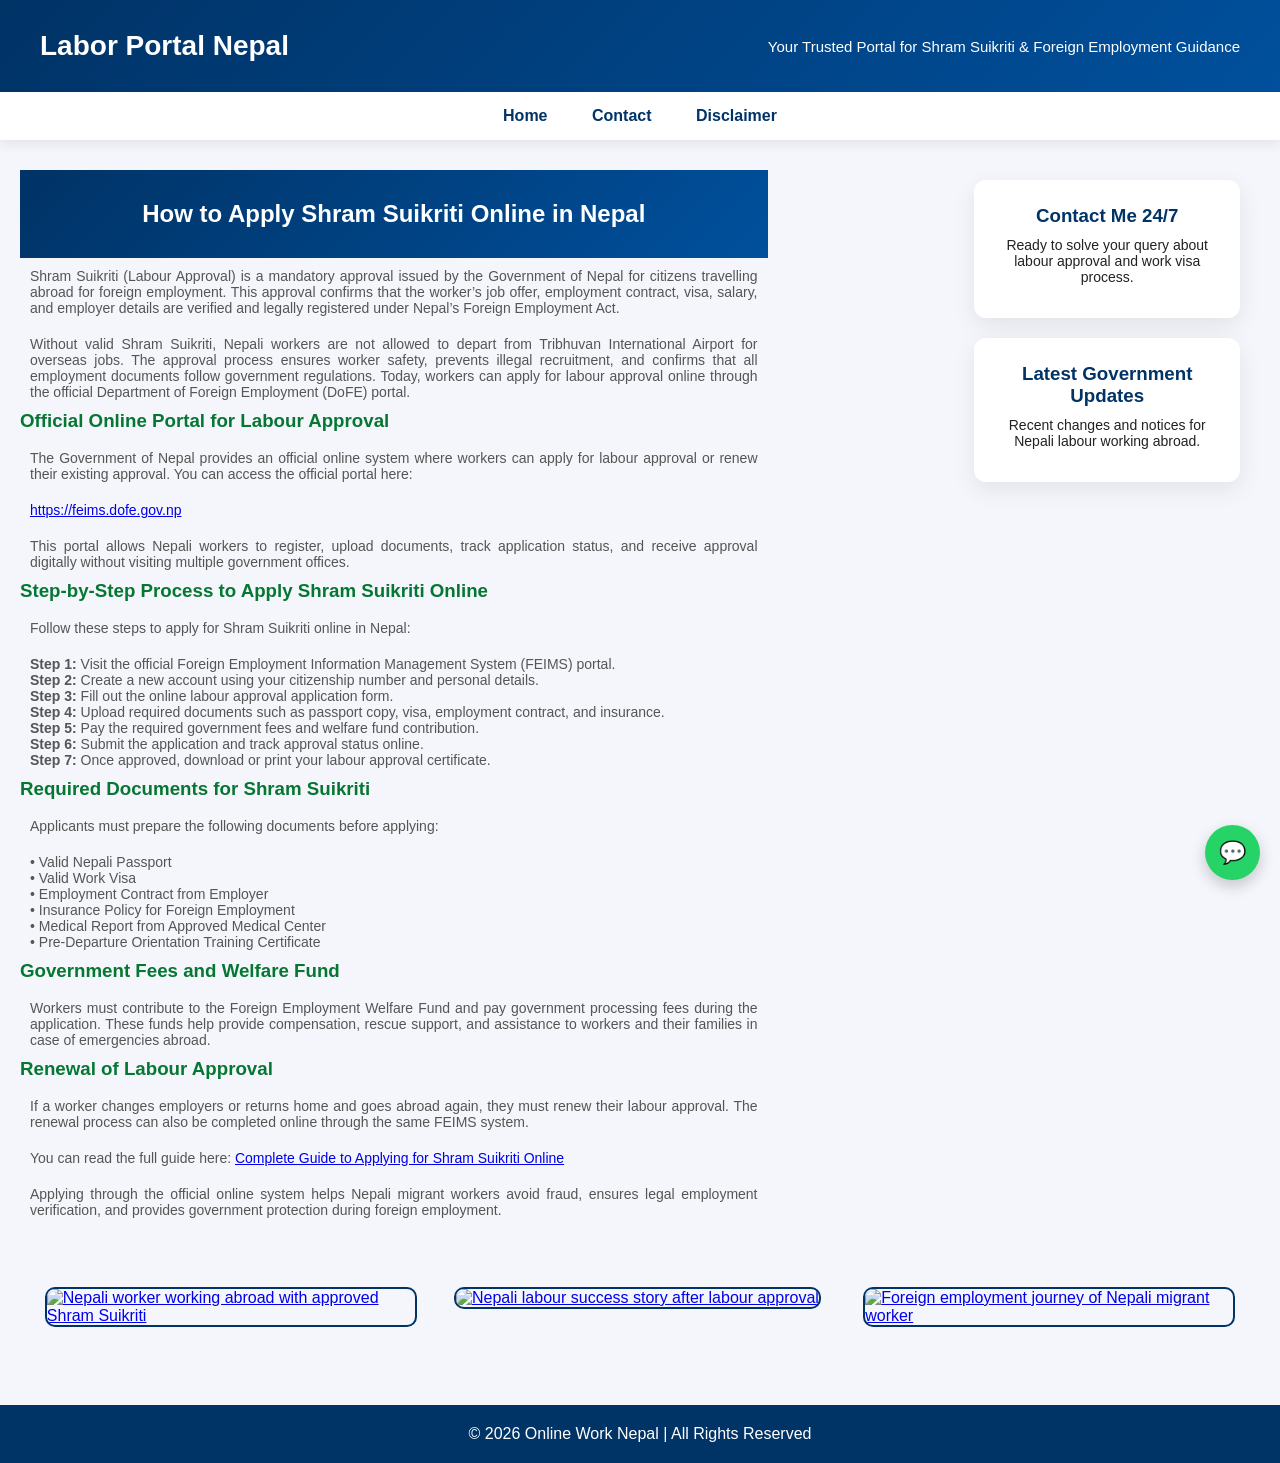
==== How to Apply Shram Suikriti Online in Nepal.html @ 9d61db6b "Add files via upload" ====
<!DOCTYPE html>
<html lang="en">
<head>
<meta charset="UTF-8">
<meta name="viewport" content="width=device-width, initial-scale=1.0">

<title>Shram Suikriti & Labour Approval Guide | Online Work Nepal</title>

<meta name="description" content="Complete guide about Shram Suikriti (Labour Approval) in Nepal. Learn how to apply online, required documents, and official process for foreign employment.">
<meta name="keywords" content="Shram Suikriti Nepal, Labour Approval Nepal, DoFE Online, Foreign Employment Nepal">
<meta name="author" content="Online Work Nepal">
<meta name="robots" content="index, follow">
<meta name="theme-color" content="#003366">

<!-- IMPORTANT: Replace with your real domain -->
<link rel="canonical" href="https://yourdomain.com/shram-suikriti-guide.html">

<!-- Open Graph -->
<meta property="og:title" content="Shram Suikriti & Labour Approval Guide - Online Work Nepal">
<meta property="og:description" content="Step-by-step process for Shram Suikriti online application in Nepal. Official and trusted information for migrant workers.">
<meta property="og:type" content="article">
<meta property="og:url" content="https://yourdomain.com/shram-suikriti-guide.html">
<meta property="og:image" content="https://yourdomain.com/images/shram-suikriti-cover.jpg">

<link rel="stylesheet" href="BlogPage.css">
<link rel="icon" href="favicon.ico">
</head>

<body>

<header>
    <div class="top-header">
        <h1 class="logo">Labor Portal Nepal</h1>
        <p>Your Trusted Portal for Shram Suikriti & Foreign Employment Guidance</p>
    </div>
</header>

<nav aria-label="Main Navigation">
    <a href="/">Home</a>
    <a href="/contact.html">Contact</a>
    <a href="/disclaimer.html">Disclaimer</a>
</nav>

<main>

    <!-- MAIN CONTENT -->
    <section class="contentbox-2">
        <article class="post">

    <header class="header-2">
    <h2>How to Apply Shram Suikriti Online in Nepal</h2>
    </header>

    <div class="post-content">

<p>
Shram Suikriti (Labour Approval) is a mandatory approval issued by the Government of Nepal for citizens travelling abroad for foreign employment. This approval confirms that the worker’s job offer, employment contract, visa, salary, and employer details are verified and legally registered under Nepal’s Foreign Employment Act.
</p>

<p>
Without valid Shram Suikriti, Nepali workers are not allowed to depart from Tribhuvan International Airport for overseas jobs. The approval process ensures worker safety, prevents illegal recruitment, and confirms that all employment documents follow government regulations. Today, workers can apply for labour approval online through the official Department of Foreign Employment (DoFE) portal.
</p>

<h3>Official Online Portal for Labour Approval</h3>

<p>
The Government of Nepal provides an official online system where workers can apply for labour approval or renew their existing approval. You can access the official portal here:
</p>

<p>
<a href="https://feims.dofe.gov.np" target="_blank">https://feims.dofe.gov.np</a>
</p>

<p>
This portal allows Nepali workers to register, upload documents, track application status, and receive approval digitally without visiting multiple government offices.
</p>

<h3>Step-by-Step Process to Apply Shram Suikriti Online</h3>

<p>
Follow these steps to apply for Shram Suikriti online in Nepal:
</p>

<p>
<strong>Step 1:</strong> Visit the official Foreign Employment Information Management System (FEIMS) portal. <br>
<strong>Step 2:</strong> Create a new account using your citizenship number and personal details. <br>
<strong>Step 3:</strong> Fill out the online labour approval application form. <br>
<strong>Step 4:</strong> Upload required documents such as passport copy, visa, employment contract, and insurance. <br>
<strong>Step 5:</strong> Pay the required government fees and welfare fund contribution. <br>
<strong>Step 6:</strong> Submit the application and track approval status online. <br>
<strong>Step 7:</strong> Once approved, download or print your labour approval certificate.
</p>

<h3>Required Documents for Shram Suikriti</h3>

<p>
Applicants must prepare the following documents before applying:
</p>

<p>
• Valid Nepali Passport <br>
• Valid Work Visa <br>
• Employment Contract from Employer <br>
• Insurance Policy for Foreign Employment <br>
• Medical Report from Approved Medical Center <br>
• Pre-Departure Orientation Training Certificate
</p>

<h3>Government Fees and Welfare Fund</h3>

<p>
Workers must contribute to the Foreign Employment Welfare Fund and pay government processing fees during the application. These funds help provide compensation, rescue support, and assistance to workers and their families in case of emergencies abroad.
</p>

<h3>Renewal of Labour Approval</h3>

<p>
If a worker changes employers or returns home and goes abroad again, they must renew their labour approval. The renewal process can also be completed online through the same FEIMS system.
</p>

<p>
You can read the full guide here: 
<a href="/how-to-apply-shram-suikriti.html">Complete Guide to Applying for Shram Suikriti Online</a>
</p>

<p>
Applying through the official online system helps Nepali migrant workers avoid fraud, ensures legal employment verification, and provides government protection during foreign employment.
</p>

</div>
        </article>
    </section>
       
    <!-- SIDEBAR -->
    <aside class="sidebar">
        <div class="contact-card">
            <h3>Contact Me 24/7</h3>
            <p>Ready to solve your query about labour approval and work visa process.</p>
        </div>

        <div class="contact-card">
            <h3>Latest Government Updates</h3>
            <p>Recent changes and notices for Nepali labour working abroad.</p>
        </div>
    </aside>

</main>

<!-- IMAGE GALLERY -->
<section class="emotionalphot">
    
    <!-- IMPORTANT: Use uploaded image path, not local C drive -->
    <a href="/success-story-1.html">
        <img src="file:///C:/Users/admin/Desktop/HTML%20FILES/Labor%20Approval%20Blog/ChatGPT%20Image%20Feb%2025,%202026,%2009_33_52%20PM.png" 
             alt="Nepali worker working abroad with approved Shram Suikriti">
    </a>

    <a href="/success-story-2.html">
        <img src="file:///C:/Users/admin/Desktop/HTML%20FILES/Labor%20Approval%20Blog/ChatGPT%20Image%20Feb%2025,%202026,%2009_33_52%20PM.png" 
             alt="Nepali labour success story after labour approval">
    </a>

    <a href="/success-story-3.html">
        <img src="file:///C:/Users/admin/Desktop/HTML%20FILES/Labor%20Approval%20Blog/ChatGPT%20Image%20Feb%2025,%202026,%2009_33_52%20PM.png" 
             alt="Foreign employment journey of Nepali migrant worker">
    </a>

</section>

<footer>
<p>© 2026 Online Work Nepal | All Rights Reserved</p>
</footer>

<a href="https://wa.me/977XXXXXXXXXX" class="whatsapp-btn" target="_blank" aria-label="Chat on WhatsApp">💬</a>

</body>
</html>
---- BlogPage.css ----
/* ================= RESET ================= */
* {
    margin: 0;
    padding: 0;
    box-sizing: border-box;
}

body {
    font-family: 'Segoe UI', sans-serif;
    background: #f4f6fb;
    color: #222;
}

/* ================= HEADER ================= */
header {
    background: linear-gradient(135deg, #003366, #00509d);
    color: white;
    padding: 30px 20px;
    text-align: center;
    position: relative;
    overflow: hidden;
}
.header-2{
    width: 80%;
}

.top-header {
    display: flex;
    justify-content: space-between;
    align-items: center;
    max-width: 1200px;
    margin: auto;
}

.logo {
    font-size: 28px;
    font-weight: bold;
}

header p {
    font-size: 15px;
}

/* Nepal Flag Watermark */
header::after {
    content: "";
    position: absolute;
    bottom: -20px;
    right: -20px;
    width: 180px;
    height: 180px;
    background: url('https://upload.wikimedia.org/wikipedia/commons/9/9b/Flag_of_Nepal.svg') no-repeat center;
    background-size: contain;
    opacity: 0.15;
}

/* ================= NAVIGATION ================= */
nav {
    background: white;
    padding: 15px;
    text-align: center;
    box-shadow: 0 4px 12px rgba(0,0,0,0.08);
    position: sticky;
    top: 0;
    z-index: 1000;
}

nav a {
    text-decoration: none;
    margin: 0 20px;
    font-weight: 600;
    color: #003366;
    transition: 0.3s;
}

nav a:hover {
    color: #e63946;
}

/* ================= MAIN LAYOUT ================= */
main {
    display: flex;
    padding: 20px;
}

/* ================= CONTENT ================= */

.contentbox h2 {
    margin-bottom: 15px;
}

.post {
    margin-top: 10px;
}

.post-box {
    display: block;
    background: white;
    padding: 15px;
    border-radius: 8px;
    box-shadow: 0 4px 12px rgba(0,0,0,0.05);
    transition: 0.3s;
}

.post-box:hover {
    transform: translateY(-4px);
}

.post-content h3 {
    color: #067733;
    margin-bottom: 8px;
}

.post-content p {
    font-size: 14px;
    color: #555;
    width: 80%;
    text-align: justify;
    padding: 10px;
}

/* ================= SIDEBAR ================= */
.sidebar {
    width: 60%;
    padding: 20px;
}

.contact-card {
    background: white;
    padding: 25px 20px;
    border-radius: 12px;
    text-align: center;
    box-shadow: 0 8px 25px rgba(0,0,0,0.08);
    margin-bottom: 20px;
    position: relative;
}

.contact-card::after {
    content: "";
    position: absolute;
    bottom: -1px;
    right: -10px;
    width: 120px;
    height: 120px;
    background: url('https://upload.wikimedia.org/wikipedia/commons/9/9b/Flag_of_Nepal.svg') no-repeat center;
    background-size: contain;
    opacity: 0.06;
}

.contact-card h3 {
    color: #003366;
    margin-bottom: 10px;
}

.contact-card p {
    font-size: 14px;
    margin-bottom: 8px;
}

.email {
    font-weight: 600;
    color: #00509d;
}

.contact-btn {
    display: inline-block;
    margin-top: 12px;
    padding: 10px 18px;
    background: #003366;
    color: white;
    border-radius: 6px;
    text-decoration: none;
    font-weight: 600;
    transition: 0.3s;
}

.contact-btn:hover {
    background: #00509d;
}

/* ================= IMAGE GALLERY ================= */
.emotionalphot {
    width: 100%;
    display: flex;
    justify-content: center;
    flex-wrap: wrap;
    padding: 20px;
}

.emotionalphot a {
    width: 30%;
    margin: 1.5%;
    display: block;
}

.emotionalphot a img {
    width: 100%;
    height: auto;
    border: 2px solid #003366;
    border-radius: 10px;
    transition: 0.3s;
}

.emotionalphot a:hover img {
    transform: scale(1.05);
    box-shadow: 0 10px 25px rgba(0,0,0,0.3);
}

/* ================= FOOTER ================= */
footer {
    background: #003366;
    color: white;
    text-align: center;
    padding: 20px;
    margin-top: 40px;
}

/* ================= WHATSAPP ================= */
.whatsapp-btn {
    position: fixed;
    bottom: 20px;
    right: 20px;
    background: #25D366;
    color: white;
    font-size: 22px;
    width: 55px;
    height: 55px;
    display: flex;
    align-items: center;
    justify-content: center;
    border-radius: 50%;
    text-decoration: none;
    box-shadow: 0 6px 15px rgba(0,0,0,0.2);
    transition: 0.3s;
}

.whatsapp-btn:hover {
    transform: scale(1.1);
}
.post-content h3 {
    word-break: keep-all;
    overflow-wrap: normal;
    hyphens: none;
}

/* ================= MOBILE ================= */
/* ================= IMPROVED MOBILE RESPONSIVE ================= */
@media (max-width: 992px) {

    main {
        flex-direction: column;
        padding: 15px;
    }

    .contentbox,
    .sidebar {
        width: 100%;
        padding: 10px 0;
    }

    .post-content p {
        width: 100%; /* FIXED 80% width issue */
        padding: 8px 0;
        font-size: 15px;
        line-height: 1.7;
    }

    .header-2 {
        width: 100%;
        text-align: left;
    }
}


/* ================= MOBILE TABLET ================= */
@media (max-width: 768px) {

    header {
        padding: 25px 15px;
    }

    .top-header {
        flex-direction: column;
        gap: 10px;
        text-align: center;
    }

    .logo {
        font-size: 22px;
    }

    header p {
        font-size: 14px;
    }

    nav {
        padding: 12px 5px;
    }

    nav a {
        display: inline-block;
        margin: 8px 10px;
        font-size: 14px;
    }

    .post-content h3 {
        width: 100%;
        font-size: 19px;
        line-height: 1.4;
    }

    .sidebar {
        padding: 10px 0;
    }

    .contact-card {
        padding: 20px 15px;
    }

    .emotionalphot {
        flex-direction: column;
        align-items: center;
        padding: 15px;
    }

    .emotionalphot a {
        width: 95%;
        margin: 10px 0;
    }

    .emotionalphot a img {
        border-radius: 12px;
    }

    .contact-btn {
        width: 100%;
        text-align: center;
    }
}


/* ================= SMALL MOBILE DEVICES ================= */
@media (max-width: 480px) {

    header {
        padding: 20px 10px;
    }

    .logo {
        font-size: 20px;
    }

    header p {
        font-size: 13px;
    }
    nav {
    display: flex;
    justify-content: center;
    align-items: center;
    flex-wrap: nowrap; /* force single line */
    overflow-x: auto;  /* allow scroll if very small screen */
}


    nav a {
        display: inline-block;
    margin: 0 10px;
    font-size: 14px;
    white-space: nowrap; /* prevent breaking */
    }

    .post-content p {
        font-size: 14px;
        line-height: 1.6;
    }

    .post-content h3 {
        font-size: 17px;
    }

    .contact-card h3 {
        font-size: 18px;
    }

    .contact-card p {
        font-size: 13px;
    }

    .whatsapp-btn {
        width: 50px;
        height: 50px;
        font-size: 20px;
        bottom: 15px;
        right: 15px;
    }
}


/* ================= EXTRA SMALL DEVICES (320px) ================= */
@media (max-width: 360px) {

    .logo {
        font-size: 18px;
    }

    nav a {
        font-size: 13px;
    }

    .post-content p {
        font-size: 13px;
    }

    .post-content h3 {
        font-size: 16px;
    }

}
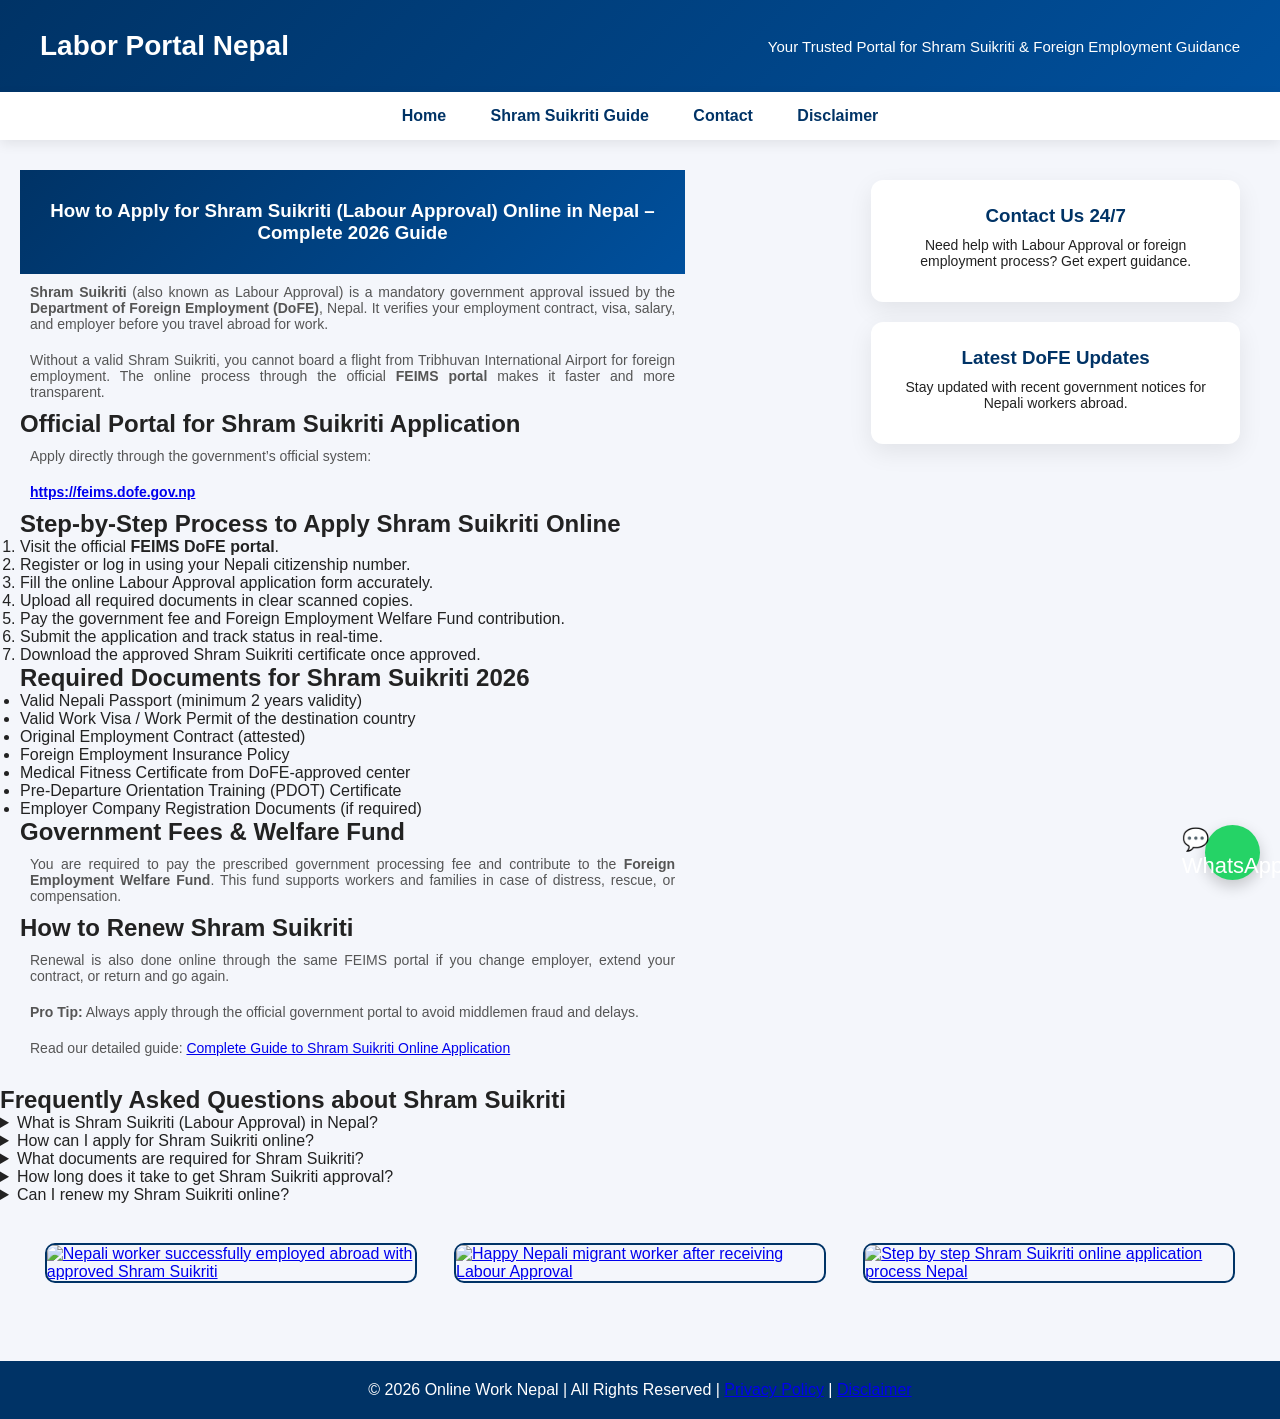
==== commit f93b0696: "Update How to Apply Shram Suikriti Online in Nepal.html" ====
--- a/How to Apply Shram Suikriti Online in Nepal.html
+++ b/How to Apply Shram Suikriti Online in Nepal.html
@@ -1,177 +1,276 @@
 <!DOCTYPE html>
 <html lang="en">
 <head>
-<meta charset="UTF-8">
-<meta name="viewport" content="width=device-width, initial-scale=1.0">
-
-<title>Shram Suikriti & Labour Approval Guide | Online Work Nepal</title>
-
-<meta name="description" content="Complete guide about Shram Suikriti (Labour Approval) in Nepal. Learn how to apply online, required documents, and official process for foreign employment.">
-<meta name="keywords" content="Shram Suikriti Nepal, Labour Approval Nepal, DoFE Online, Foreign Employment Nepal">
-<meta name="author" content="Online Work Nepal">
-<meta name="robots" content="index, follow">
-<meta name="theme-color" content="#003366">
-
-<!-- IMPORTANT: Replace with your real domain -->
-<link rel="canonical" href="https://yourdomain.com/shram-suikriti-guide.html">
-
-<!-- Open Graph -->
-<meta property="og:title" content="Shram Suikriti & Labour Approval Guide - Online Work Nepal">
-<meta property="og:description" content="Step-by-step process for Shram Suikriti online application in Nepal. Official and trusted information for migrant workers.">
-<meta property="og:type" content="article">
-<meta property="og:url" content="https://yourdomain.com/shram-suikriti-guide.html">
-<meta property="og:image" content="https://yourdomain.com/images/shram-suikriti-cover.jpg">
-
-<link rel="stylesheet" href="BlogPage.css">
-<link rel="icon" href="favicon.ico">
+    <meta charset="UTF-8">
+    <meta name="viewport" content="width=device-width, initial-scale=1.0">
+    <title>Shram Suikriti (Labour Approval) Nepal 2026: Online Application Guide</title>
+    <meta name="description" content="Complete step-by-step guide on how to apply for Shram Suikriti (Labour Approval) online in Nepal. Official DoFE FEIMS portal, required documents, fees, and process for foreign employment.">
+    <meta name="keywords" content="Shram Suikriti Nepal, Labour Approval Nepal, Shram Suikriti online apply, DoFE FEIMS, foreign employment Nepal, labour approval process, DoFE Nepal">
+    <meta name="author" content="Online Work Nepal">
+    <meta name="robots" content="index, follow">
+    <meta name="theme-color" content="#003366">
+    
+    <!-- Canonical -->
+    <link rel="canonical" href="https://yourdomain.com/shram-suikriti-guide.html">
+    
+    <!-- Open Graph / Social -->
+    <meta property="og:title" content="Shram Suikriti (Labour Approval) Nepal 2026: Complete Online Guide">
+    <meta property="og:description" content="Official step-by-step process to apply for Shram Suikriti online via DoFE FEIMS portal. Required documents, fees &amp; success tips for Nepali migrant workers.">
+    <meta property="og:type" content="article">
+    <meta property="og:url" content="https://yourdomain.com/shram-suikriti-guide.html">
+    <meta property="og:image" content="https://yourdomain.com/images/shram-suikriti-cover.jpg">
+    <meta property="og:site_name" content="Online Work Nepal">
+    <meta property="article:published_time" content="2026-06-01T00:00:00+05:45">
+    <meta property="article:modified_time" content="2026-06-07T15:00:00+05:45">
+    
+    <!-- Twitter Card -->
+    <meta name="twitter:card" content="summary_large_image">
+    <meta name="twitter:title" content="Shram Suikriti Nepal - Labour Approval Guide">
+    <meta name="twitter:description" content="Apply for Shram Suikriti online easily. Full guide with documents &amp; DoFE portal link.">
+    <meta name="twitter:image" content="https://yourdomain.com/images/shram-suikriti-cover.jpg">
+
+    <!-- Additional SEO Meta -->
+    <meta name="google-site-verification" content="YOUR_GOOGLE_VERIFICATION_CODE_HERE">
+    <link rel="stylesheet" href="BlogPage.css">
+    <link rel="icon" href="favicon.ico">
+    
+    <!-- Article Schema -->
+    <script type="application/ld+json">
+    {
+      "@context": "https://schema.org",
+      "@type": "Article",
+      "headline": "How to Apply Shram Suikriti (Labour Approval) Online in Nepal – Complete 2026 Guide",
+      "description": "Step-by-step official guide for Shram Suikriti online application through DoFE FEIMS portal.",
+      "author": {
+        "@type": "Organization",
+        "name": "Online Work Nepal"
+      },
+      "publisher": {
+        "@type": "Organization",
+        "name": "Online Work Nepal",
+        "logo": {
+          "@type": "ImageObject",
+          "url": "https://yourdomain.com/logo.png"
+        }
+      },
+      "datePublished": "2026-06-01T00:00:00+05:45",
+      "dateModified": "2026-06-07T15:00:00+05:45",
+      "mainEntityOfPage": {
+        "@type": "WebPage",
+        "@id": "https://yourdomain.com/shram-suikriti-guide.html"
+      },
+      "image": "https://yourdomain.com/images/shram-suikriti-cover.jpg"
+    }
+    </script>
+
+    <!-- FAQ Schema Markup -->
+    <script type="application/ld+json">
+    {
+      "@context": "https://schema.org",
+      "@type": "FAQPage",
+      "mainEntity": [
+        {
+          "@type": "Question",
+          "name": "What is Shram Suikriti (Labour Approval) in Nepal?",
+          "acceptedAnswer": {
+            "@type": "Answer",
+            "text": "Shram Suikriti is a mandatory government approval issued by the Department of Foreign Employment (DoFE) for Nepali citizens going abroad for foreign employment. It verifies your job offer, contract, visa, and employer details."
+          }
+        },
+        {
+          "@type": "Question",
+          "name": "How can I apply for Shram Suikriti online?",
+          "acceptedAnswer": {
+            "@type": "Answer",
+            "text": "You can apply online through the official FEIMS portal: https://feims.dofe.gov.np. Register with your citizenship number, fill the form, upload documents, pay fees, and track your application."
+          }
+        },
+        {
+          "@type": "Question",
+          "name": "What documents are required for Shram Suikriti?",
+          "acceptedAnswer": {
+            "@type": "Answer",
+            "text": "Required documents include: Valid Nepali Passport, Work Visa, Employment Contract, Foreign Employment Insurance, Medical Fitness Certificate, and Pre-Departure Orientation Training Certificate."
+          }
+        },
+        {
+          "@type": "Question",
+          "name": "How much is the government fee for Labour Approval?",
+          "acceptedAnswer": {
+            "@type": "Answer",
+            "text": "You must pay the official government processing fee plus contribution to the Foreign Employment Welfare Fund. Exact amounts are displayed on the FEIMS portal during application."
+          }
+        },
+        {
+          "@type": "Question",
+          "name": "How long does it take to get Shram Suikriti approval?",
+          "acceptedAnswer": {
+            "@type": "Answer",
+            "text": "Processing time usually ranges from 3 to 15 working days depending on document verification. You can track the status online through the FEIMS portal."
+          }
+        },
+        {
+          "@type": "Question",
+          "name": "Can I renew my Shram Suikriti online?",
+          "acceptedAnswer": {
+            "@type": "Answer",
+            "text": "Yes, renewal of Labour Approval can also be done online through the same FEIMS portal if you change employer or extend your contract."
+          }
+        },
+        {
+          "@type": "Question",
+          "name": "What happens if my Shram Suikriti application is rejected?",
+          "acceptedAnswer": {
+            "@type": "Answer",
+            "text": "If rejected, you will receive a reason on the portal. Correct the issues (missing documents, errors, etc.) and re-apply. Always ensure all documents are valid and properly attested."
+          }
+        }
+      ]
+    }
+    </script>
 </head>
-
 <body>
-
-<header>
-    <div class="top-header">
-        <h1 class="logo">Labor Portal Nepal</h1>
-        <p>Your Trusted Portal for Shram Suikriti & Foreign Employment Guidance</p>
-    </div>
-</header>
-
-<nav aria-label="Main Navigation">
-    <a href="/">Home</a>
-    <a href="/contact.html">Contact</a>
-    <a href="/disclaimer.html">Disclaimer</a>
-</nav>
-
-<main>
-
-    <!-- MAIN CONTENT -->
-    <section class="contentbox-2">
-        <article class="post">
-
-    <header class="header-2">
-    <h2>How to Apply Shram Suikriti Online in Nepal</h2>
+    <header>
+        <div class="top-header">
+            <h1 class="logo">Labor Portal Nepal</h1>
+            <p>Your Trusted Portal for Shram Suikriti &amp; Foreign Employment Guidance</p>
+        </div>
     </header>
 
-    <div class="post-content">
-
-<p>
-Shram Suikriti (Labour Approval) is a mandatory approval issued by the Government of Nepal for citizens travelling abroad for foreign employment. This approval confirms that the worker’s job offer, employment contract, visa, salary, and employer details are verified and legally registered under Nepal’s Foreign Employment Act.
-</p>
-
-<p>
-Without valid Shram Suikriti, Nepali workers are not allowed to depart from Tribhuvan International Airport for overseas jobs. The approval process ensures worker safety, prevents illegal recruitment, and confirms that all employment documents follow government regulations. Today, workers can apply for labour approval online through the official Department of Foreign Employment (DoFE) portal.
-</p>
-
-<h3>Official Online Portal for Labour Approval</h3>
-
-<p>
-The Government of Nepal provides an official online system where workers can apply for labour approval or renew their existing approval. You can access the official portal here:
-</p>
-
-<p>
-<a href="https://feims.dofe.gov.np" target="_blank">https://feims.dofe.gov.np</a>
-</p>
-
-<p>
-This portal allows Nepali workers to register, upload documents, track application status, and receive approval digitally without visiting multiple government offices.
-</p>
-
-<h3>Step-by-Step Process to Apply Shram Suikriti Online</h3>
-
-<p>
-Follow these steps to apply for Shram Suikriti online in Nepal:
-</p>
-
-<p>
-<strong>Step 1:</strong> Visit the official Foreign Employment Information Management System (FEIMS) portal. <br>
-<strong>Step 2:</strong> Create a new account using your citizenship number and personal details. <br>
-<strong>Step 3:</strong> Fill out the online labour approval application form. <br>
-<strong>Step 4:</strong> Upload required documents such as passport copy, visa, employment contract, and insurance. <br>
-<strong>Step 5:</strong> Pay the required government fees and welfare fund contribution. <br>
-<strong>Step 6:</strong> Submit the application and track approval status online. <br>
-<strong>Step 7:</strong> Once approved, download or print your labour approval certificate.
-</p>
-
-<h3>Required Documents for Shram Suikriti</h3>
-
-<p>
-Applicants must prepare the following documents before applying:
-</p>
-
-<p>
-• Valid Nepali Passport <br>
-• Valid Work Visa <br>
-• Employment Contract from Employer <br>
-• Insurance Policy for Foreign Employment <br>
-• Medical Report from Approved Medical Center <br>
-• Pre-Departure Orientation Training Certificate
-</p>
-
-<h3>Government Fees and Welfare Fund</h3>
-
-<p>
-Workers must contribute to the Foreign Employment Welfare Fund and pay government processing fees during the application. These funds help provide compensation, rescue support, and assistance to workers and their families in case of emergencies abroad.
-</p>
-
-<h3>Renewal of Labour Approval</h3>
-
-<p>
-If a worker changes employers or returns home and goes abroad again, they must renew their labour approval. The renewal process can also be completed online through the same FEIMS system.
-</p>
-
-<p>
-You can read the full guide here: 
-<a href="/how-to-apply-shram-suikriti.html">Complete Guide to Applying for Shram Suikriti Online</a>
-</p>
-
-<p>
-Applying through the official online system helps Nepali migrant workers avoid fraud, ensures legal employment verification, and provides government protection during foreign employment.
-</p>
-
-</div>
-        </article>
+    <nav aria-label="Main Navigation">
+        <a href="/">Home</a>
+        <a href="/shram-suikriti-guide.html">Shram Suikriti Guide</a>
+        <a href="/contact.html">Contact</a>
+        <a href="/disclaimer.html">Disclaimer</a>
+    </nav>
+
+    <main>
+        <!-- MAIN CONTENT -->
+        <section class="contentbox-2">
+            <article class="post">
+                <header class="header-2">
+                    <h1>How to Apply for Shram Suikriti (Labour Approval) Online in Nepal – Complete 2026 Guide</h1>
+                </header>
+                
+                <div class="post-content">
+                    <p>
+                        <strong>Shram Suikriti</strong> (also known as Labour Approval) is a mandatory government approval issued by the <strong>Department of Foreign Employment (DoFE)</strong>, Nepal. It verifies your employment contract, visa, salary, and employer before you travel abroad for work.
+                    </p>
+                    <p>
+                        Without a valid Shram Suikriti, you cannot board a flight from Tribhuvan International Airport for foreign employment. The online process through the official <strong>FEIMS portal</strong> makes it faster and more transparent.
+                    </p>
+
+                    <h2>Official Portal for Shram Suikriti Application</h2>
+                    <p>
+                        Apply directly through the government’s official system:
+                    </p>
+                    <p>
+                        <strong><a href="https://feims.dofe.gov.np" target="_blank" rel="noopener">https://feims.dofe.gov.np</a></strong>
+                    </p>
+
+                    <h2>Step-by-Step Process to Apply Shram Suikriti Online</h2>
+                    <ol>
+                        <li>Visit the official <strong>FEIMS DoFE portal</strong>.</li>
+                        <li>Register or log in using your Nepali citizenship number.</li>
+                        <li>Fill the online Labour Approval application form accurately.</li>
+                        <li>Upload all required documents in clear scanned copies.</li>
+                        <li>Pay the government fee and Foreign Employment Welfare Fund contribution.</li>
+                        <li>Submit the application and track status in real-time.</li>
+                        <li>Download the approved Shram Suikriti certificate once approved.</li>
+                    </ol>
+
+                    <h2>Required Documents for Shram Suikriti 2026</h2>
+                    <ul>
+                        <li>Valid Nepali Passport (minimum 2 years validity)</li>
+                        <li>Valid Work Visa / Work Permit of the destination country</li>
+                        <li>Original Employment Contract (attested)</li>
+                        <li>Foreign Employment Insurance Policy</li>
+                        <li>Medical Fitness Certificate from DoFE-approved center</li>
+                        <li>Pre-Departure Orientation Training (PDOT) Certificate</li>
+                        <li>Employer Company Registration Documents (if required)</li>
+                    </ul>
+
+                    <h2>Government Fees &amp; Welfare Fund</h2>
+                    <p>
+                        You are required to pay the prescribed government processing fee and contribute to the <strong>Foreign Employment Welfare Fund</strong>. This fund supports workers and families in case of distress, rescue, or compensation.
+                    </p>
+
+                    <h2>How to Renew Shram Suikriti</h2>
+                    <p>
+                        Renewal is also done online through the same FEIMS portal if you change employer, extend your contract, or return and go again.
+                    </p>
+
+                    <p>
+                        <strong>Pro Tip:</strong> Always apply through the official government portal to avoid middlemen fraud and delays.
+                    </p>
+
+                    <!-- Internal linking -->
+                    <p>
+                        Read our detailed guide: 
+                        <a href="/how-to-apply-shram-suikriti.html">Complete Guide to Shram Suikriti Online Application</a>
+                    </p>
+                </div>
+            </article>
+        </section>
+        
+        <!-- SIDEBAR -->
+        <aside class="sidebar">
+            <div class="contact-card">
+                <h3>Contact Us 24/7</h3>
+                <p>Need help with Labour Approval or foreign employment process? Get expert guidance.</p>
+            </div>
+            <div class="contact-card">
+                <h3>Latest DoFE Updates</h3>
+                <p>Stay updated with recent government notices for Nepali workers abroad.</p>
+            </div>
+        </aside>
+    </main>
+
+    <!-- FAQ SECTION (Recommended for better user experience and SEO) -->
+    <section class="faq-section">
+        <h2>Frequently Asked Questions about Shram Suikriti</h2>
+        <details>
+            <summary>What is Shram Suikriti (Labour Approval) in Nepal?</summary>
+            <p>Shram Suikriti is a mandatory government approval issued by the Department of Foreign Employment (DoFE) for Nepali citizens going abroad for foreign employment. It verifies your job offer, contract, visa, and employer details.</p>
+        </details>
+        <details>
+            <summary>How can I apply for Shram Suikriti online?</summary>
+            <p>You can apply online through the official FEIMS portal: <a href="https://feims.dofe.gov.np" target="_blank">https://feims.dofe.gov.np</a>. Register, fill the form, upload documents, pay fees, and track your application.</p>
+        </details>
+        <details>
+            <summary>What documents are required for Shram Suikriti?</summary>
+            <p>Required documents include: Valid Nepali Passport, Work Visa, Employment Contract, Foreign Employment Insurance, Medical Fitness Certificate, and Pre-Departure Orientation Training Certificate.</p>
+        </details>
+        <details>
+            <summary>How long does it take to get Shram Suikriti approval?</summary>
+            <p>Processing time usually ranges from 3 to 15 working days depending on document verification.</p>
+        </details>
+        <details>
+            <summary>Can I renew my Shram Suikriti online?</summary>
+            <p>Yes, renewal can also be done online through the same FEIMS portal.</p>
+        </details>
     </section>
-       
-    <!-- SIDEBAR -->
-    <aside class="sidebar">
-        <div class="contact-card">
-            <h3>Contact Me 24/7</h3>
-            <p>Ready to solve your query about labour approval and work visa process.</p>
-        </div>
-
-        <div class="contact-card">
-            <h3>Latest Government Updates</h3>
-            <p>Recent changes and notices for Nepali labour working abroad.</p>
-        </div>
-    </aside>
-
-</main>
-
-<!-- IMAGE GALLERY -->
-<section class="emotionalphot">
-    
-    <!-- IMPORTANT: Use uploaded image path, not local C drive -->
-    <a href="/success-story-1.html">
-        <img src="file:///C:/Users/admin/Desktop/HTML%20FILES/Labor%20Approval%20Blog/ChatGPT%20Image%20Feb%2025,%202026,%2009_33_52%20PM.png" 
-             alt="Nepali worker working abroad with approved Shram Suikriti">
-    </a>
-
-    <a href="/success-story-2.html">
-        <img src="file:///C:/Users/admin/Desktop/HTML%20FILES/Labor%20Approval%20Blog/ChatGPT%20Image%20Feb%2025,%202026,%2009_33_52%20PM.png" 
-             alt="Nepali labour success story after labour approval">
-    </a>
-
-    <a href="/success-story-3.html">
-        <img src="file:///C:/Users/admin/Desktop/HTML%20FILES/Labor%20Approval%20Blog/ChatGPT%20Image%20Feb%2025,%202026,%2009_33_52%20PM.png" 
-             alt="Foreign employment journey of Nepali migrant worker">
-    </a>
-
-</section>
-
-<footer>
-<p>© 2026 Online Work Nepal | All Rights Reserved</p>
-</footer>
-
-<a href="https://wa.me/977XXXXXXXXXX" class="whatsapp-btn" target="_blank" aria-label="Chat on WhatsApp">💬</a>
-
+
+    <!-- IMAGE GALLERY -->
+    <section class="emotionalphot">
+        <a href="/success-story-1.html">
+            <img src="https://yourdomain.com/images/shram-suikriti-worker-1.jpg" 
+                 alt="Nepali worker successfully employed abroad with approved Shram Suikriti">
+        </a>
+        <a href="/success-story-2.html">
+            <img src="https://yourdomain.com/images/shram-suikriti-worker-2.jpg" 
+                 alt="Happy Nepali migrant worker after receiving Labour Approval">
+        </a>
+        <a href="/success-story-3.html">
+            <img src="https://yourdomain.com/images/shram-suikriti-process.jpg" 
+                 alt="Step by step Shram Suikriti online application process Nepal">
+        </a>
+    </section>
+
+    <footer>
+        <p>© 2026 Online Work Nepal | All Rights Reserved | <a href="/privacy-policy.html">Privacy Policy</a> | <a href="/disclaimer.html">Disclaimer</a></p>
+    </footer>
+
+    <a href="https://wa.me/977XXXXXXXXXX" class="whatsapp-btn" target="_blank" aria-label="Chat on WhatsApp">💬 WhatsApp</a>
 </body>
-</html>+</html>
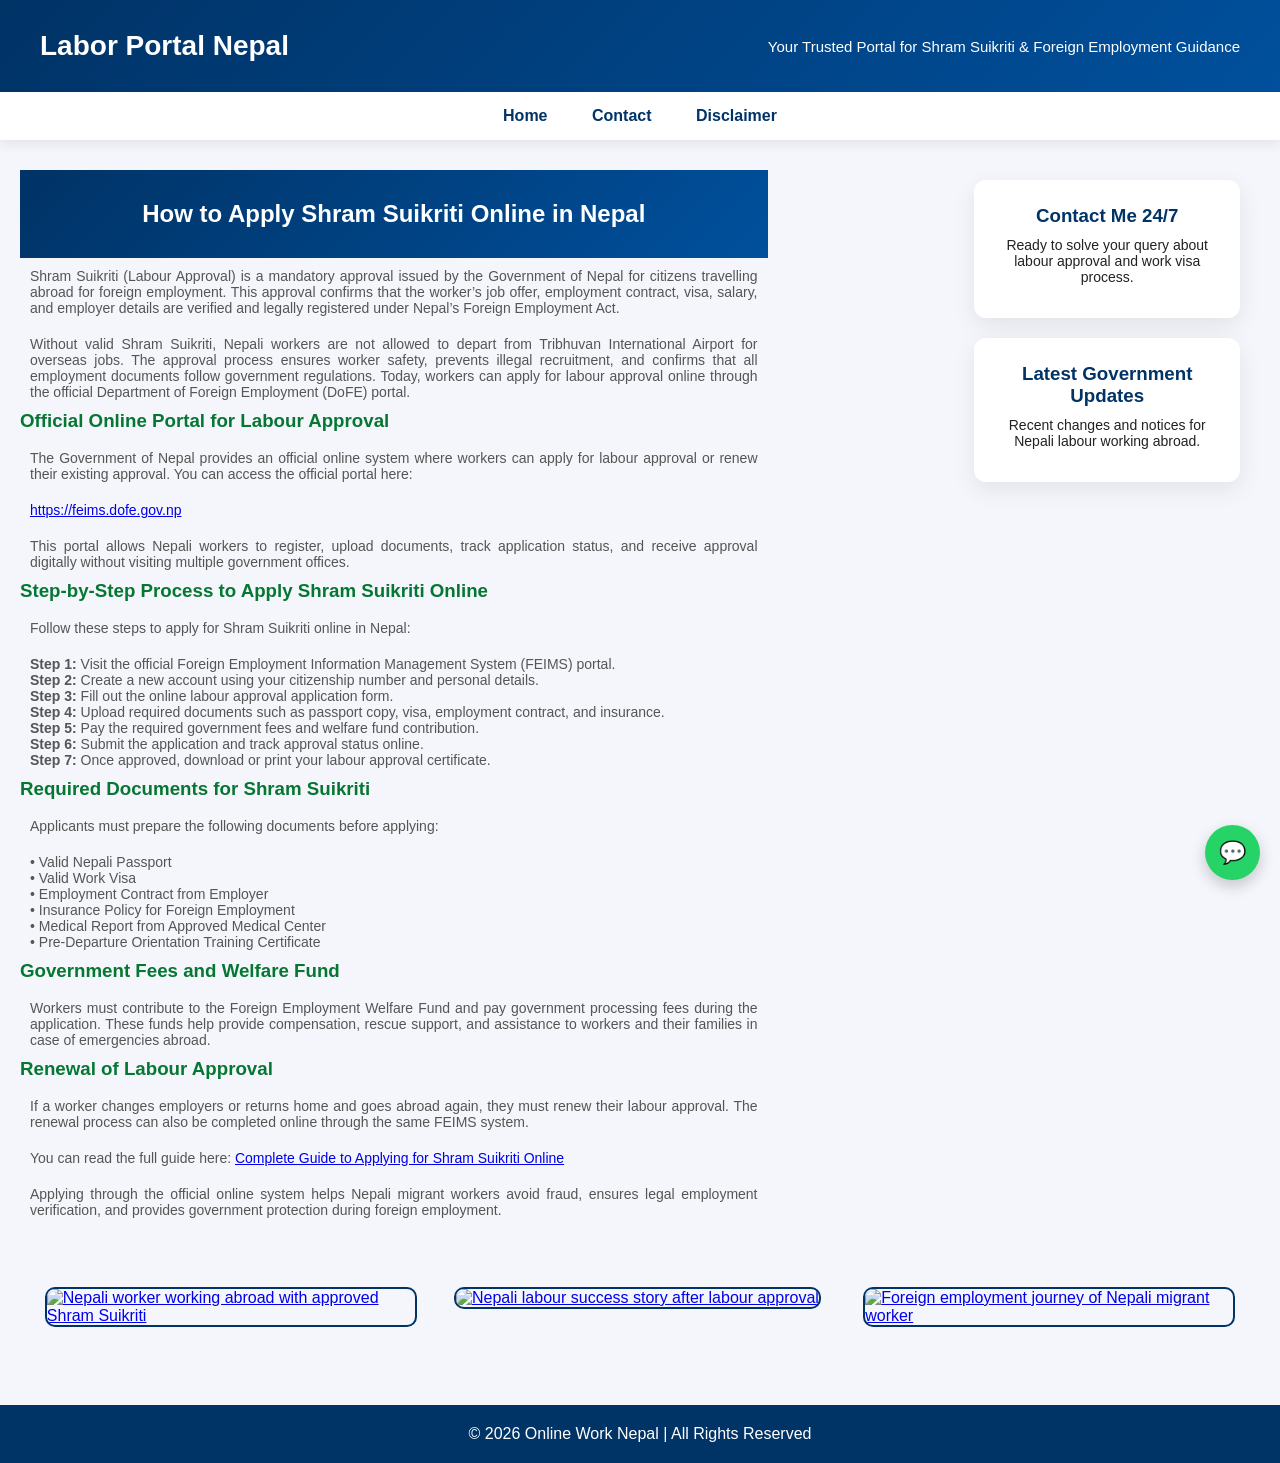
==== commit ecf67a34: "Update How to Apply Shram Suikriti Online in Nepal.html" ====
--- a/How to Apply Shram Suikriti Online in Nepal.html
+++ b/How to Apply Shram Suikriti Online in Nepal.html
@@ -1,276 +1,177 @@
 <!DOCTYPE html>
 <html lang="en">
 <head>
-    <meta charset="UTF-8">
-    <meta name="viewport" content="width=device-width, initial-scale=1.0">
-    <title>Shram Suikriti (Labour Approval) Nepal 2026: Online Application Guide</title>
-    <meta name="description" content="Complete step-by-step guide on how to apply for Shram Suikriti (Labour Approval) online in Nepal. Official DoFE FEIMS portal, required documents, fees, and process for foreign employment.">
-    <meta name="keywords" content="Shram Suikriti Nepal, Labour Approval Nepal, Shram Suikriti online apply, DoFE FEIMS, foreign employment Nepal, labour approval process, DoFE Nepal">
-    <meta name="author" content="Online Work Nepal">
-    <meta name="robots" content="index, follow">
-    <meta name="theme-color" content="#003366">
-    
-    <!-- Canonical -->
-    <link rel="canonical" href="https://yourdomain.com/shram-suikriti-guide.html">
-    
-    <!-- Open Graph / Social -->
-    <meta property="og:title" content="Shram Suikriti (Labour Approval) Nepal 2026: Complete Online Guide">
-    <meta property="og:description" content="Official step-by-step process to apply for Shram Suikriti online via DoFE FEIMS portal. Required documents, fees &amp; success tips for Nepali migrant workers.">
-    <meta property="og:type" content="article">
-    <meta property="og:url" content="https://yourdomain.com/shram-suikriti-guide.html">
-    <meta property="og:image" content="https://yourdomain.com/images/shram-suikriti-cover.jpg">
-    <meta property="og:site_name" content="Online Work Nepal">
-    <meta property="article:published_time" content="2026-06-01T00:00:00+05:45">
-    <meta property="article:modified_time" content="2026-06-07T15:00:00+05:45">
-    
-    <!-- Twitter Card -->
-    <meta name="twitter:card" content="summary_large_image">
-    <meta name="twitter:title" content="Shram Suikriti Nepal - Labour Approval Guide">
-    <meta name="twitter:description" content="Apply for Shram Suikriti online easily. Full guide with documents &amp; DoFE portal link.">
-    <meta name="twitter:image" content="https://yourdomain.com/images/shram-suikriti-cover.jpg">
+<meta charset="UTF-8">
+<meta name="viewport" content="width=device-width, initial-scale=1.0">
 
-    <!-- Additional SEO Meta -->
-    <meta name="google-site-verification" content="YOUR_GOOGLE_VERIFICATION_CODE_HERE">
-    <link rel="stylesheet" href="BlogPage.css">
-    <link rel="icon" href="favicon.ico">
-    
-    <!-- Article Schema -->
-    <script type="application/ld+json">
-    {
-      "@context": "https://schema.org",
-      "@type": "Article",
-      "headline": "How to Apply Shram Suikriti (Labour Approval) Online in Nepal – Complete 2026 Guide",
-      "description": "Step-by-step official guide for Shram Suikriti online application through DoFE FEIMS portal.",
-      "author": {
-        "@type": "Organization",
-        "name": "Online Work Nepal"
-      },
-      "publisher": {
-        "@type": "Organization",
-        "name": "Online Work Nepal",
-        "logo": {
-          "@type": "ImageObject",
-          "url": "https://yourdomain.com/logo.png"
-        }
-      },
-      "datePublished": "2026-06-01T00:00:00+05:45",
-      "dateModified": "2026-06-07T15:00:00+05:45",
-      "mainEntityOfPage": {
-        "@type": "WebPage",
-        "@id": "https://yourdomain.com/shram-suikriti-guide.html"
-      },
-      "image": "https://yourdomain.com/images/shram-suikriti-cover.jpg"
-    }
-    </script>
+<title>Shram Suikriti & Labour Approval Guide | Online Work Nepal</title>
 
-    <!-- FAQ Schema Markup -->
-    <script type="application/ld+json">
-    {
-      "@context": "https://schema.org",
-      "@type": "FAQPage",
-      "mainEntity": [
-        {
-          "@type": "Question",
-          "name": "What is Shram Suikriti (Labour Approval) in Nepal?",
-          "acceptedAnswer": {
-            "@type": "Answer",
-            "text": "Shram Suikriti is a mandatory government approval issued by the Department of Foreign Employment (DoFE) for Nepali citizens going abroad for foreign employment. It verifies your job offer, contract, visa, and employer details."
-          }
-        },
-        {
-          "@type": "Question",
-          "name": "How can I apply for Shram Suikriti online?",
-          "acceptedAnswer": {
-            "@type": "Answer",
-            "text": "You can apply online through the official FEIMS portal: https://feims.dofe.gov.np. Register with your citizenship number, fill the form, upload documents, pay fees, and track your application."
-          }
-        },
-        {
-          "@type": "Question",
-          "name": "What documents are required for Shram Suikriti?",
-          "acceptedAnswer": {
-            "@type": "Answer",
-            "text": "Required documents include: Valid Nepali Passport, Work Visa, Employment Contract, Foreign Employment Insurance, Medical Fitness Certificate, and Pre-Departure Orientation Training Certificate."
-          }
-        },
-        {
-          "@type": "Question",
-          "name": "How much is the government fee for Labour Approval?",
-          "acceptedAnswer": {
-            "@type": "Answer",
-            "text": "You must pay the official government processing fee plus contribution to the Foreign Employment Welfare Fund. Exact amounts are displayed on the FEIMS portal during application."
-          }
-        },
-        {
-          "@type": "Question",
-          "name": "How long does it take to get Shram Suikriti approval?",
-          "acceptedAnswer": {
-            "@type": "Answer",
-            "text": "Processing time usually ranges from 3 to 15 working days depending on document verification. You can track the status online through the FEIMS portal."
-          }
-        },
-        {
-          "@type": "Question",
-          "name": "Can I renew my Shram Suikriti online?",
-          "acceptedAnswer": {
-            "@type": "Answer",
-            "text": "Yes, renewal of Labour Approval can also be done online through the same FEIMS portal if you change employer or extend your contract."
-          }
-        },
-        {
-          "@type": "Question",
-          "name": "What happens if my Shram Suikriti application is rejected?",
-          "acceptedAnswer": {
-            "@type": "Answer",
-            "text": "If rejected, you will receive a reason on the portal. Correct the issues (missing documents, errors, etc.) and re-apply. Always ensure all documents are valid and properly attested."
-          }
-        }
-      ]
-    }
-    </script>
+<meta name="description" content="Complete guide about Shram Suikriti (Labour Approval) in Nepal. Learn how to apply online, required documents, and official process for foreign employment.">
+<meta name="keywords" content="Shram Suikriti Nepal, Labour Approval Nepal, DoFE Online, Foreign Employment Nepal">
+<meta name="author" content="Online Work Nepal">
+<meta name="robots" content="index, follow">
+<meta name="theme-color" content="#003366">
+
+<!-- IMPORTANT: Replace with your real domain -->
+<link rel="canonical" href="https://yourdomain.com/shram-suikriti-guide.html">
+
+<!-- Open Graph -->
+<meta property="og:title" content="Shram Suikriti & Labour Approval Guide - Online Work Nepal">
+<meta property="og:description" content="Step-by-step process for Shram Suikriti online application in Nepal. Official and trusted information for migrant workers.">
+<meta property="og:type" content="article">
+<meta property="og:url" content="https://yourdomain.com/shram-suikriti-guide.html">
+<meta property="og:image" content="https://yourdomain.com/images/shram-suikriti-cover.jpg">
+
+<link rel="stylesheet" href="BlogPage.css">
+<link rel="icon" href="favicon.ico">
 </head>
+
 <body>
-    <header>
-        <div class="top-header">
-            <h1 class="logo">Labor Portal Nepal</h1>
-            <p>Your Trusted Portal for Shram Suikriti &amp; Foreign Employment Guidance</p>
-        </div>
+
+<header>
+    <div class="top-header">
+        <h1 class="logo">Labor Portal Nepal</h1>
+        <p>Your Trusted Portal for Shram Suikriti & Foreign Employment Guidance</p>
+    </div>
+</header>
+
+<nav aria-label="Main Navigation">
+    <a href="/">Home</a>
+    <a href="/contact.html">Contact</a>
+    <a href="/disclaimer.html">Disclaimer</a>
+</nav>
+
+<main>
+
+    <!-- MAIN CONTENT -->
+    <section class="contentbox-2">
+        <article class="post">
+
+    <header class="header-2">
+    <h2>How to Apply Shram Suikriti Online in Nepal</h2>
     </header>
 
-    <nav aria-label="Main Navigation">
-        <a href="/">Home</a>
-        <a href="/shram-suikriti-guide.html">Shram Suikriti Guide</a>
-        <a href="/contact.html">Contact</a>
-        <a href="/disclaimer.html">Disclaimer</a>
-    </nav>
+    <div class="post-content">
 
-    <main>
-        <!-- MAIN CONTENT -->
-        <section class="contentbox-2">
-            <article class="post">
-                <header class="header-2">
-                    <h1>How to Apply for Shram Suikriti (Labour Approval) Online in Nepal – Complete 2026 Guide</h1>
-                </header>
-                
-                <div class="post-content">
-                    <p>
-                        <strong>Shram Suikriti</strong> (also known as Labour Approval) is a mandatory government approval issued by the <strong>Department of Foreign Employment (DoFE)</strong>, Nepal. It verifies your employment contract, visa, salary, and employer before you travel abroad for work.
-                    </p>
-                    <p>
-                        Without a valid Shram Suikriti, you cannot board a flight from Tribhuvan International Airport for foreign employment. The online process through the official <strong>FEIMS portal</strong> makes it faster and more transparent.
-                    </p>
+<p>
+Shram Suikriti (Labour Approval) is a mandatory approval issued by the Government of Nepal for citizens travelling abroad for foreign employment. This approval confirms that the worker’s job offer, employment contract, visa, salary, and employer details are verified and legally registered under Nepal’s Foreign Employment Act.
+</p>
 
-                    <h2>Official Portal for Shram Suikriti Application</h2>
-                    <p>
-                        Apply directly through the government’s official system:
-                    </p>
-                    <p>
-                        <strong><a href="https://feims.dofe.gov.np" target="_blank" rel="noopener">https://feims.dofe.gov.np</a></strong>
-                    </p>
+<p>
+Without valid Shram Suikriti, Nepali workers are not allowed to depart from Tribhuvan International Airport for overseas jobs. The approval process ensures worker safety, prevents illegal recruitment, and confirms that all employment documents follow government regulations. Today, workers can apply for labour approval online through the official Department of Foreign Employment (DoFE) portal.
+</p>
 
-                    <h2>Step-by-Step Process to Apply Shram Suikriti Online</h2>
-                    <ol>
-                        <li>Visit the official <strong>FEIMS DoFE portal</strong>.</li>
-                        <li>Register or log in using your Nepali citizenship number.</li>
-                        <li>Fill the online Labour Approval application form accurately.</li>
-                        <li>Upload all required documents in clear scanned copies.</li>
-                        <li>Pay the government fee and Foreign Employment Welfare Fund contribution.</li>
-                        <li>Submit the application and track status in real-time.</li>
-                        <li>Download the approved Shram Suikriti certificate once approved.</li>
-                    </ol>
+<h3>Official Online Portal for Labour Approval</h3>
 
-                    <h2>Required Documents for Shram Suikriti 2026</h2>
-                    <ul>
-                        <li>Valid Nepali Passport (minimum 2 years validity)</li>
-                        <li>Valid Work Visa / Work Permit of the destination country</li>
-                        <li>Original Employment Contract (attested)</li>
-                        <li>Foreign Employment Insurance Policy</li>
-                        <li>Medical Fitness Certificate from DoFE-approved center</li>
-                        <li>Pre-Departure Orientation Training (PDOT) Certificate</li>
-                        <li>Employer Company Registration Documents (if required)</li>
-                    </ul>
+<p>
+The Government of Nepal provides an official online system where workers can apply for labour approval or renew their existing approval. You can access the official portal here:
+</p>
 
-                    <h2>Government Fees &amp; Welfare Fund</h2>
-                    <p>
-                        You are required to pay the prescribed government processing fee and contribute to the <strong>Foreign Employment Welfare Fund</strong>. This fund supports workers and families in case of distress, rescue, or compensation.
-                    </p>
+<p>
+<a href="https://feims.dofe.gov.np" target="_blank">https://feims.dofe.gov.np</a>
+</p>
 
-                    <h2>How to Renew Shram Suikriti</h2>
-                    <p>
-                        Renewal is also done online through the same FEIMS portal if you change employer, extend your contract, or return and go again.
-                    </p>
+<p>
+This portal allows Nepali workers to register, upload documents, track application status, and receive approval digitally without visiting multiple government offices.
+</p>
 
-                    <p>
-                        <strong>Pro Tip:</strong> Always apply through the official government portal to avoid middlemen fraud and delays.
-                    </p>
+<h3>Step-by-Step Process to Apply Shram Suikriti Online</h3>
 
-                    <!-- Internal linking -->
-                    <p>
-                        Read our detailed guide: 
-                        <a href="/how-to-apply-shram-suikriti.html">Complete Guide to Shram Suikriti Online Application</a>
-                    </p>
-                </div>
-            </article>
-        </section>
-        
-        <!-- SIDEBAR -->
-        <aside class="sidebar">
-            <div class="contact-card">
-                <h3>Contact Us 24/7</h3>
-                <p>Need help with Labour Approval or foreign employment process? Get expert guidance.</p>
-            </div>
-            <div class="contact-card">
-                <h3>Latest DoFE Updates</h3>
-                <p>Stay updated with recent government notices for Nepali workers abroad.</p>
-            </div>
-        </aside>
-    </main>
+<p>
+Follow these steps to apply for Shram Suikriti online in Nepal:
+</p>
 
-    <!-- FAQ SECTION (Recommended for better user experience and SEO) -->
-    <section class="faq-section">
-        <h2>Frequently Asked Questions about Shram Suikriti</h2>
-        <details>
-            <summary>What is Shram Suikriti (Labour Approval) in Nepal?</summary>
-            <p>Shram Suikriti is a mandatory government approval issued by the Department of Foreign Employment (DoFE) for Nepali citizens going abroad for foreign employment. It verifies your job offer, contract, visa, and employer details.</p>
-        </details>
-        <details>
-            <summary>How can I apply for Shram Suikriti online?</summary>
-            <p>You can apply online through the official FEIMS portal: <a href="https://feims.dofe.gov.np" target="_blank">https://feims.dofe.gov.np</a>. Register, fill the form, upload documents, pay fees, and track your application.</p>
-        </details>
-        <details>
-            <summary>What documents are required for Shram Suikriti?</summary>
-            <p>Required documents include: Valid Nepali Passport, Work Visa, Employment Contract, Foreign Employment Insurance, Medical Fitness Certificate, and Pre-Departure Orientation Training Certificate.</p>
-        </details>
-        <details>
-            <summary>How long does it take to get Shram Suikriti approval?</summary>
-            <p>Processing time usually ranges from 3 to 15 working days depending on document verification.</p>
-        </details>
-        <details>
-            <summary>Can I renew my Shram Suikriti online?</summary>
-            <p>Yes, renewal can also be done online through the same FEIMS portal.</p>
-        </details>
+<p>
+<strong>Step 1:</strong> Visit the official Foreign Employment Information Management System (FEIMS) portal. <br>
+<strong>Step 2:</strong> Create a new account using your citizenship number and personal details. <br>
+<strong>Step 3:</strong> Fill out the online labour approval application form. <br>
+<strong>Step 4:</strong> Upload required documents such as passport copy, visa, employment contract, and insurance. <br>
+<strong>Step 5:</strong> Pay the required government fees and welfare fund contribution. <br>
+<strong>Step 6:</strong> Submit the application and track approval status online. <br>
+<strong>Step 7:</strong> Once approved, download or print your labour approval certificate.
+</p>
+
+<h3>Required Documents for Shram Suikriti</h3>
+
+<p>
+Applicants must prepare the following documents before applying:
+</p>
+
+<p>
+• Valid Nepali Passport <br>
+• Valid Work Visa <br>
+• Employment Contract from Employer <br>
+• Insurance Policy for Foreign Employment <br>
+• Medical Report from Approved Medical Center <br>
+• Pre-Departure Orientation Training Certificate
+</p>
+
+<h3>Government Fees and Welfare Fund</h3>
+
+<p>
+Workers must contribute to the Foreign Employment Welfare Fund and pay government processing fees during the application. These funds help provide compensation, rescue support, and assistance to workers and their families in case of emergencies abroad.
+</p>
+
+<h3>Renewal of Labour Approval</h3>
+
+<p>
+If a worker changes employers or returns home and goes abroad again, they must renew their labour approval. The renewal process can also be completed online through the same FEIMS system.
+</p>
+
+<p>
+You can read the full guide here: 
+<a href="/how-to-apply-shram-suikriti.html">Complete Guide to Applying for Shram Suikriti Online</a>
+</p>
+
+<p>
+Applying through the official online system helps Nepali migrant workers avoid fraud, ensures legal employment verification, and provides government protection during foreign employment.
+</p>
+
+</div>
+        </article>
     </section>
+       
+    <!-- SIDEBAR -->
+    <aside class="sidebar">
+        <div class="contact-card">
+            <h3>Contact Me 24/7</h3>
+            <p>Ready to solve your query about labour approval and work visa process.</p>
+        </div>
 
-    <!-- IMAGE GALLERY -->
-    <section class="emotionalphot">
-        <a href="/success-story-1.html">
-            <img src="https://yourdomain.com/images/shram-suikriti-worker-1.jpg" 
-                 alt="Nepali worker successfully employed abroad with approved Shram Suikriti">
-        </a>
-        <a href="/success-story-2.html">
-            <img src="https://yourdomain.com/images/shram-suikriti-worker-2.jpg" 
-                 alt="Happy Nepali migrant worker after receiving Labour Approval">
-        </a>
-        <a href="/success-story-3.html">
-            <img src="https://yourdomain.com/images/shram-suikriti-process.jpg" 
-                 alt="Step by step Shram Suikriti online application process Nepal">
-        </a>
-    </section>
+        <div class="contact-card">
+            <h3>Latest Government Updates</h3>
+            <p>Recent changes and notices for Nepali labour working abroad.</p>
+        </div>
+    </aside>
 
-    <footer>
-        <p>© 2026 Online Work Nepal | All Rights Reserved | <a href="/privacy-policy.html">Privacy Policy</a> | <a href="/disclaimer.html">Disclaimer</a></p>
-    </footer>
+</main>
 
-    <a href="https://wa.me/977XXXXXXXXXX" class="whatsapp-btn" target="_blank" aria-label="Chat on WhatsApp">💬 WhatsApp</a>
+<!-- IMAGE GALLERY -->
+<section class="emotionalphot">
+    
+    <!-- IMPORTANT: Use uploaded image path, not local C drive -->
+    <a href="/success-story-1.html">
+        <img src="file:///C:/Users/admin/Desktop/HTML%20FILES/Labor%20Approval%20Blog/ChatGPT%20Image%20Feb%2025,%202026,%2009_33_52%20PM.png" 
+             alt="Nepali worker working abroad with approved Shram Suikriti">
+    </a>
+
+    <a href="/success-story-2.html">
+        <img src="file:///C:/Users/admin/Desktop/HTML%20FILES/Labor%20Approval%20Blog/ChatGPT%20Image%20Feb%2025,%202026,%2009_33_52%20PM.png" 
+             alt="Nepali labour success story after labour approval">
+    </a>
+
+    <a href="/success-story-3.html">
+        <img src="file:///C:/Users/admin/Desktop/HTML%20FILES/Labor%20Approval%20Blog/ChatGPT%20Image%20Feb%2025,%202026,%2009_33_52%20PM.png" 
+             alt="Foreign employment journey of Nepali migrant worker">
+    </a>
+
+</section>
+
+<footer>
+<p>© 2026 Online Work Nepal | All Rights Reserved</p>
+</footer>
+
+<a href="https://wa.me/977XXXXXXXXXX" class="whatsapp-btn" target="_blank" aria-label="Chat on WhatsApp">💬</a>
+
 </body>
 </html>
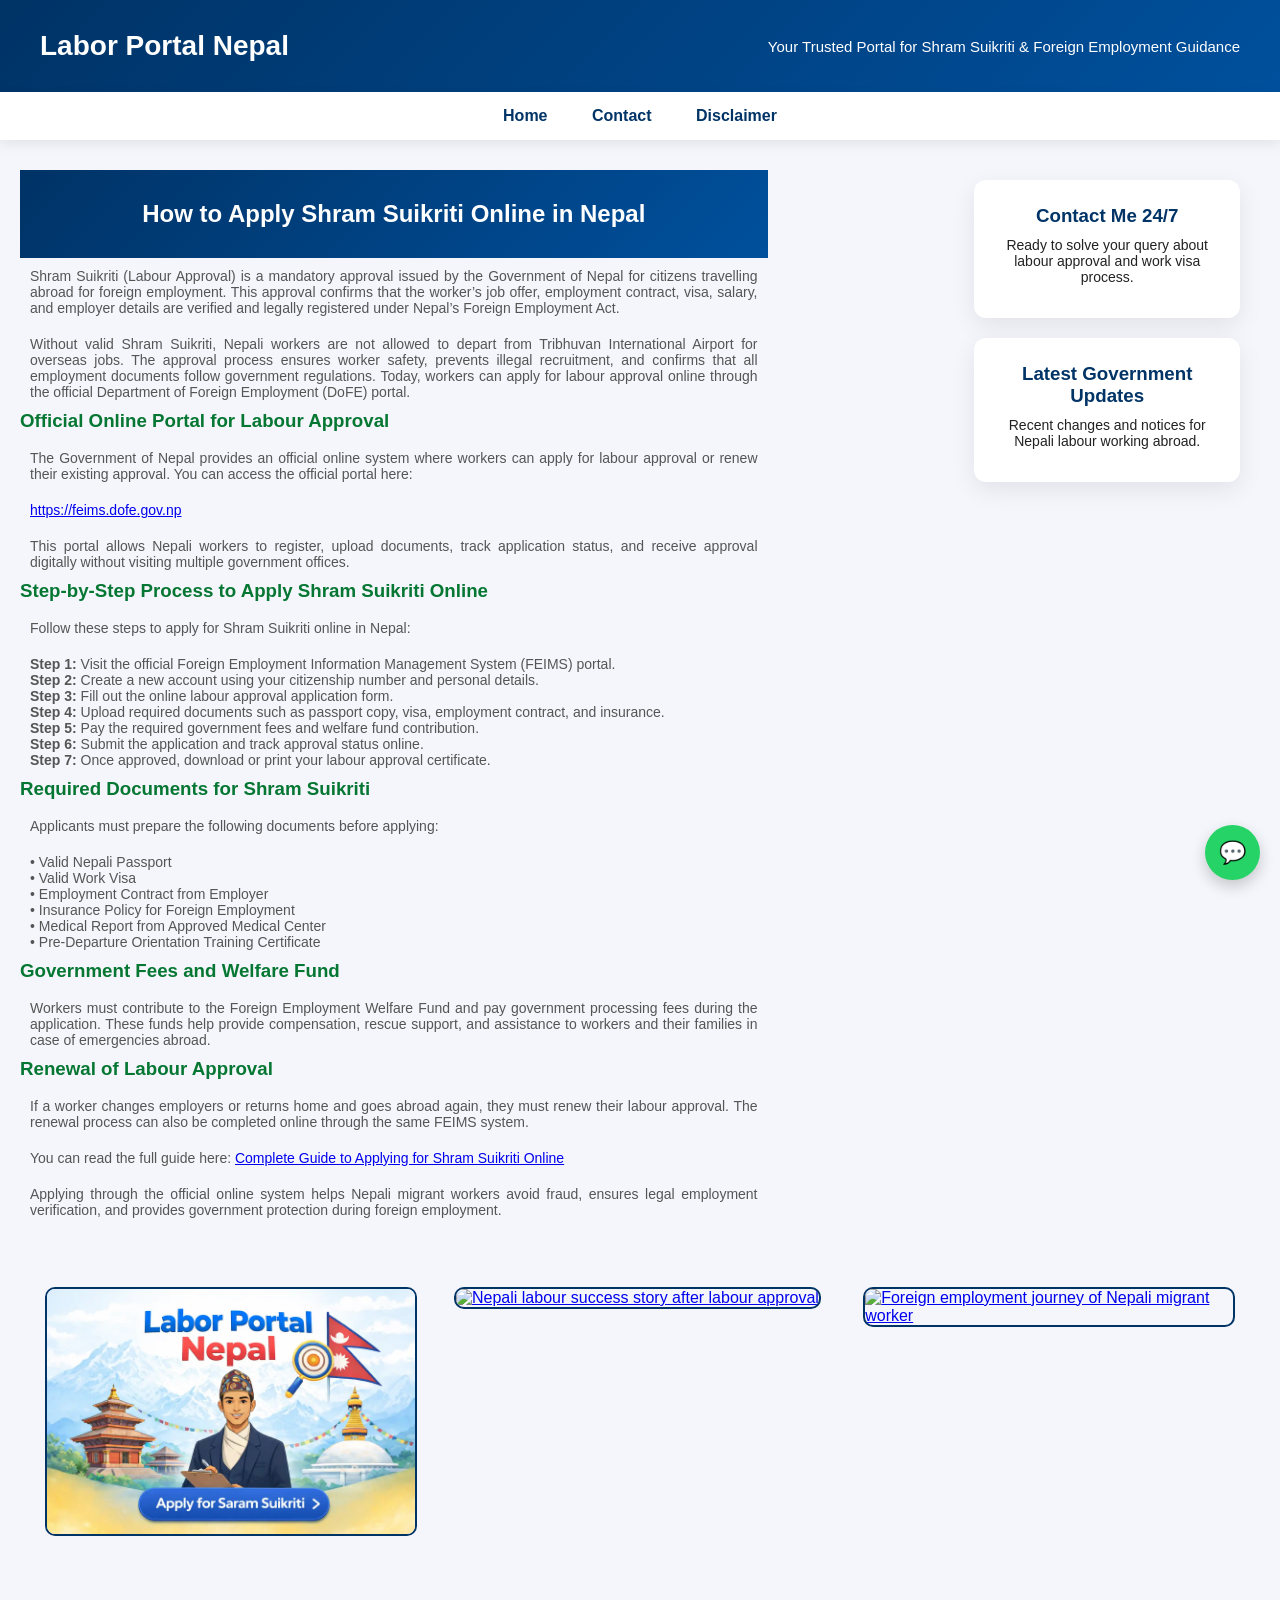
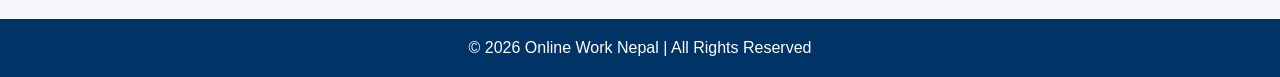
==== commit 6329d1f6: "Update How to Apply Shram Suikriti Online in Nepal.html" ====
--- a/How to Apply Shram Suikriti Online in Nepal.html
+++ b/How to Apply Shram Suikriti Online in Nepal.html
@@ -151,8 +151,7 @@
     
     <!-- IMPORTANT: Use uploaded image path, not local C drive -->
     <a href="/success-story-1.html">
-        <img src="file:///C:/Users/admin/Desktop/HTML%20FILES/Labor%20Approval%20Blog/ChatGPT%20Image%20Feb%2025,%202026,%2009_33_52%20PM.png" 
-             alt="Nepali worker working abroad with approved Shram Suikriti">
+        <img src="ApplyforSaramsuikiriti.webp" alt="Nepali worker working abroad with approved Shram Suikriti">
     </a>
 
     <a href="/success-story-2.html">
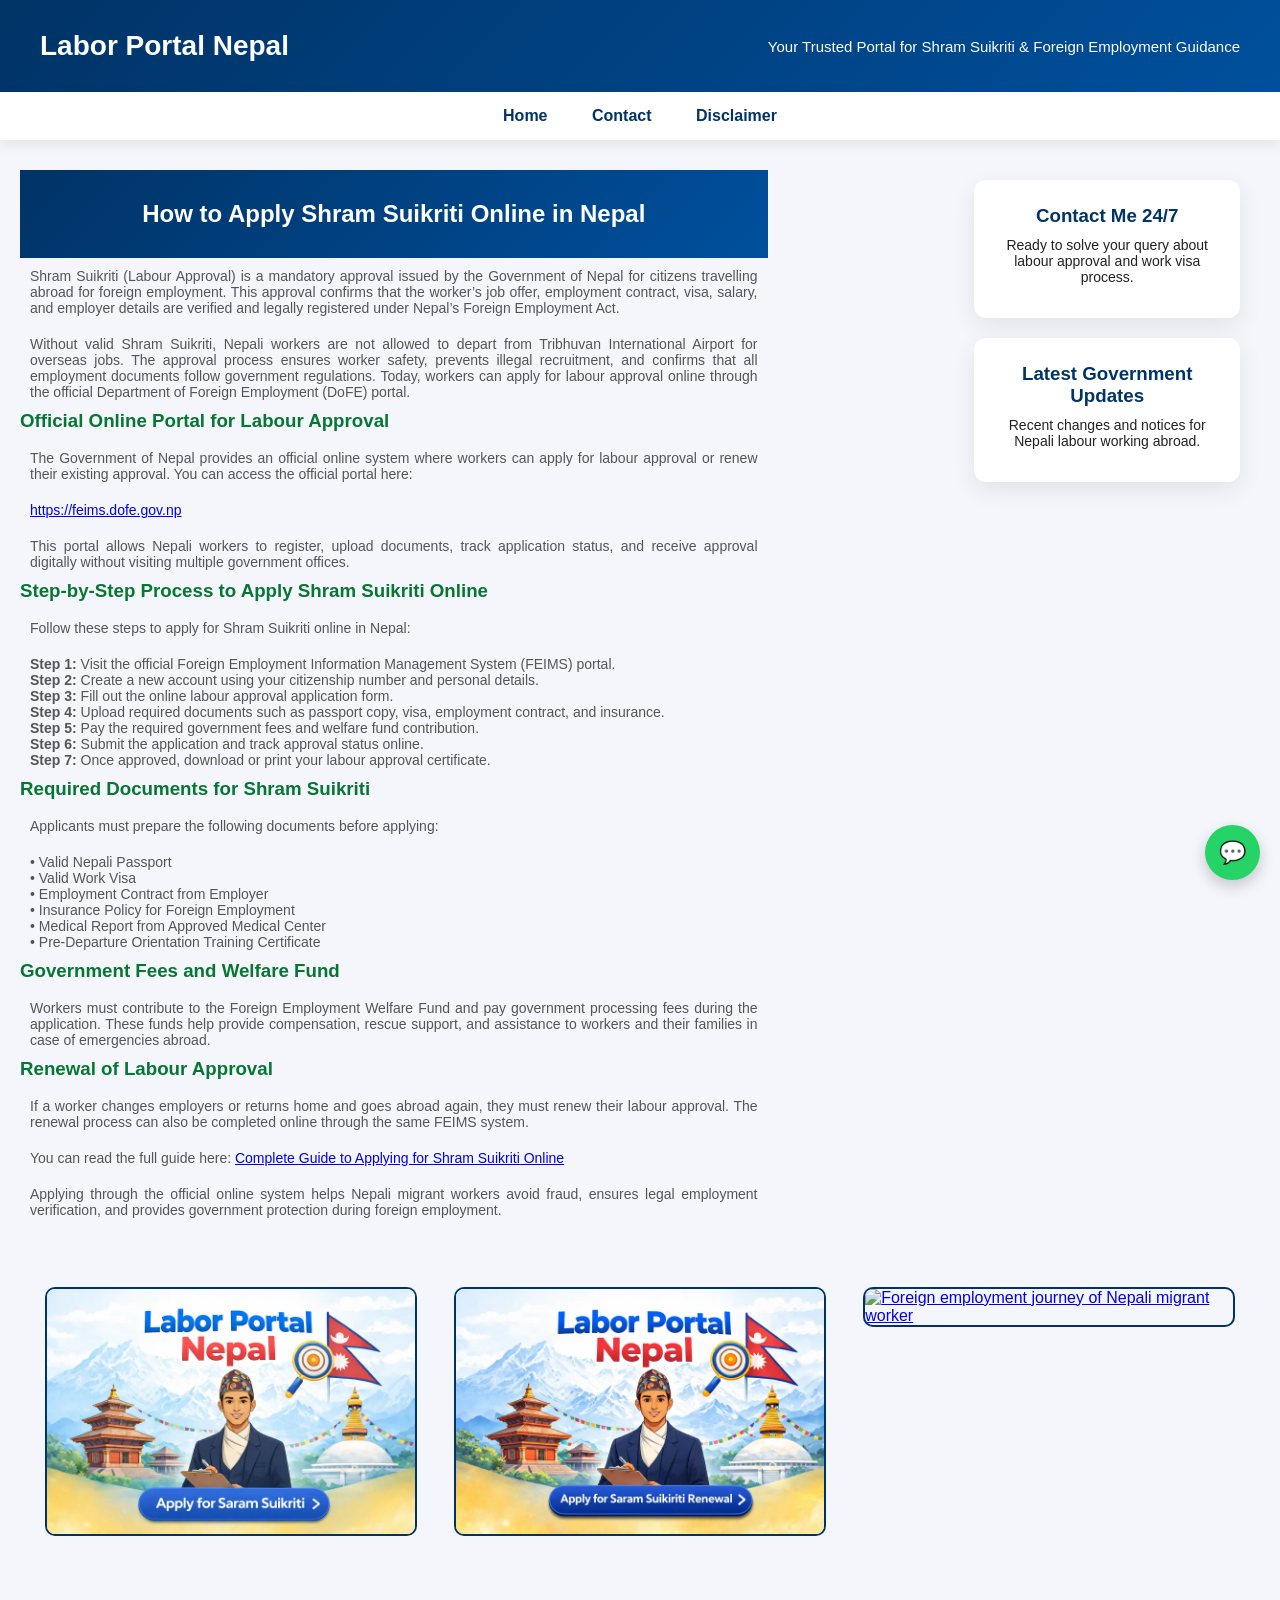
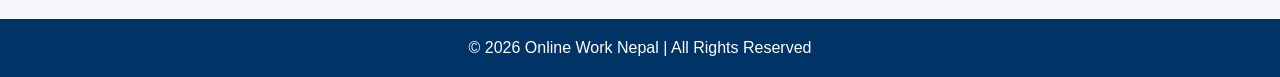
==== commit ffc5223d: "Update How to Apply Shram Suikriti Online in Nepal.html" ====
--- a/How to Apply Shram Suikriti Online in Nepal.html
+++ b/How to Apply Shram Suikriti Online in Nepal.html
@@ -155,8 +155,7 @@
     </a>
 
     <a href="/success-story-2.html">
-        <img src="file:///C:/Users/admin/Desktop/HTML%20FILES/Labor%20Approval%20Blog/ChatGPT%20Image%20Feb%2025,%202026,%2009_33_52%20PM.png" 
-             alt="Nepali labour success story after labour approval">
+        <img src="SaramSuikiriti Renewal.webp" alt="Nepali labour success story after labour approval">
     </a>
 
     <a href="/success-story-3.html">
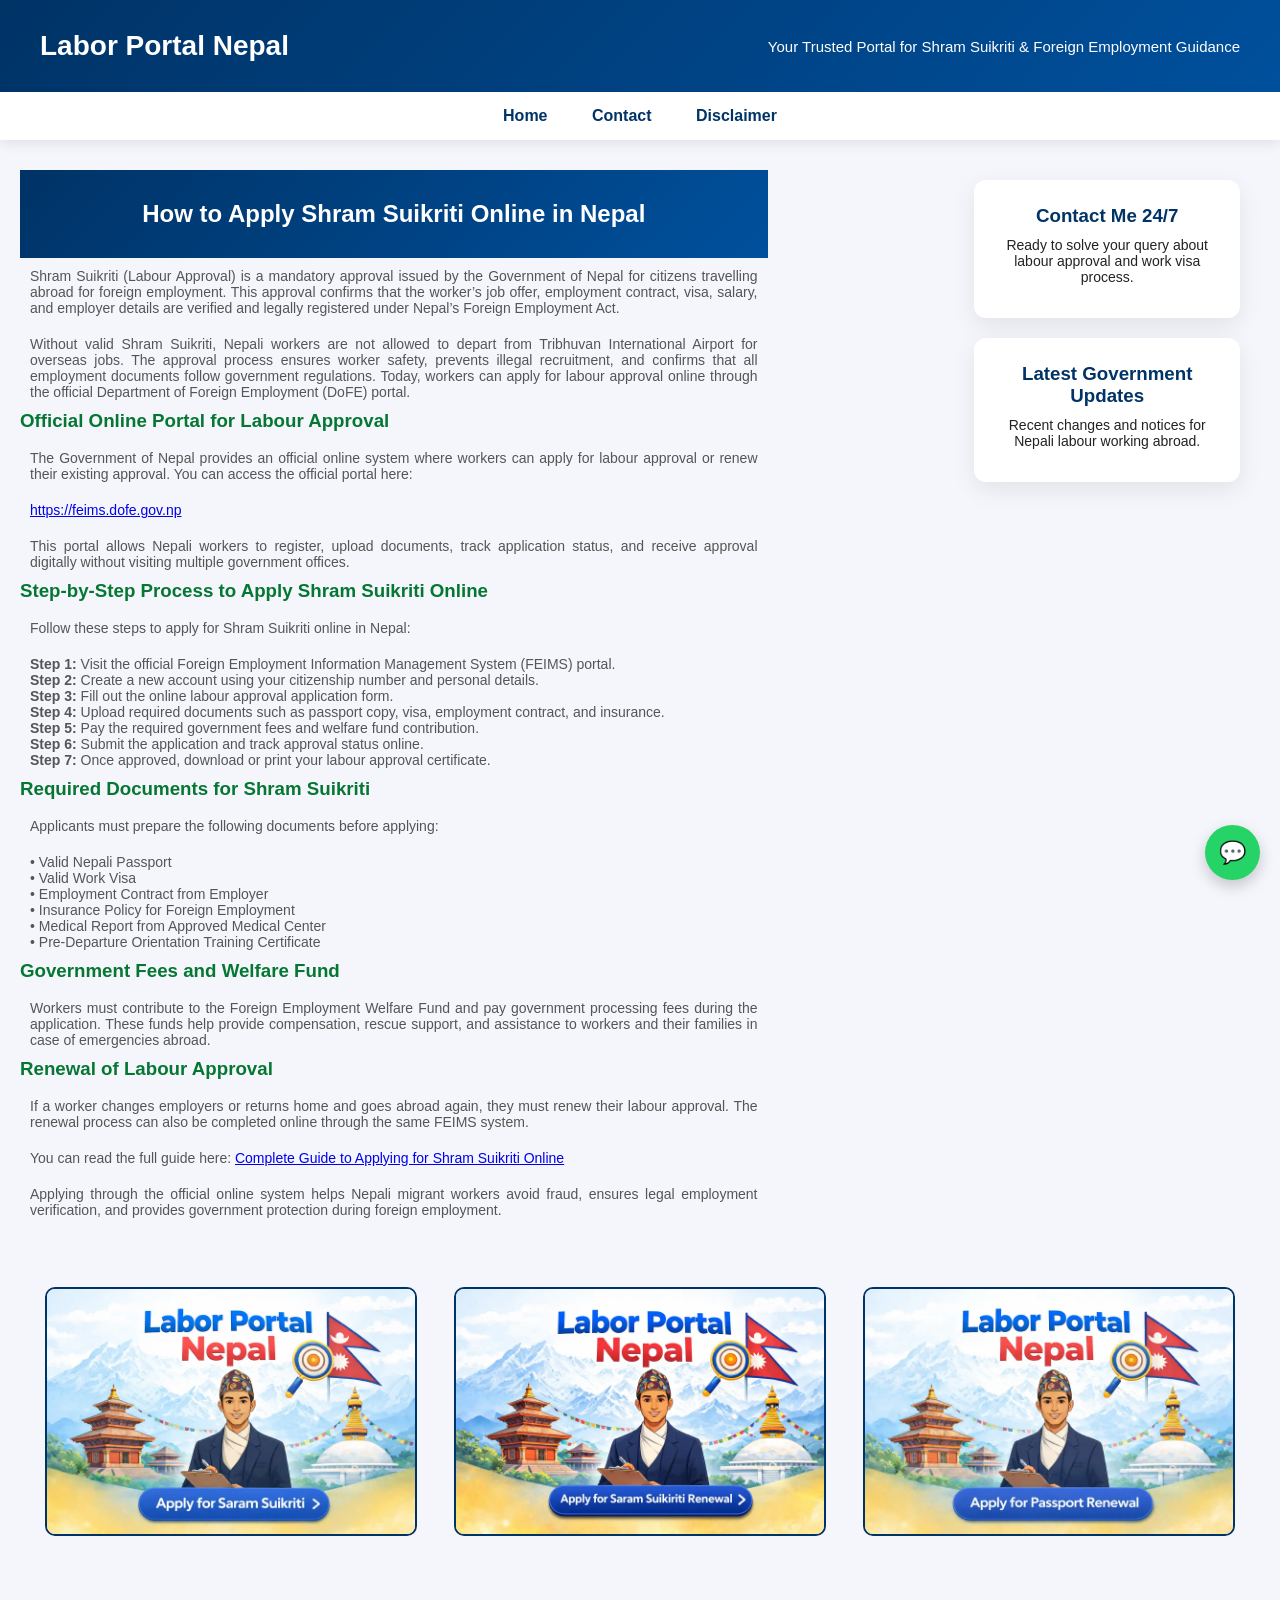
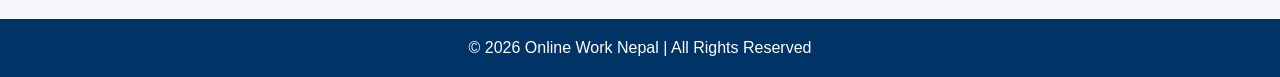
==== commit a56f0d0b: "Update How to Apply Shram Suikriti Online in Nepal.html" ====
--- a/How to Apply Shram Suikriti Online in Nepal.html
+++ b/How to Apply Shram Suikriti Online in Nepal.html
@@ -159,7 +159,7 @@
     </a>
 
     <a href="/success-story-3.html">
-        <img src="file:///C:/Users/admin/Desktop/HTML%20FILES/Labor%20Approval%20Blog/ChatGPT%20Image%20Feb%2025,%202026,%2009_33_52%20PM.png" 
+        <img src="Passport Renewal.webp" 
              alt="Foreign employment journey of Nepali migrant worker">
     </a>
 
